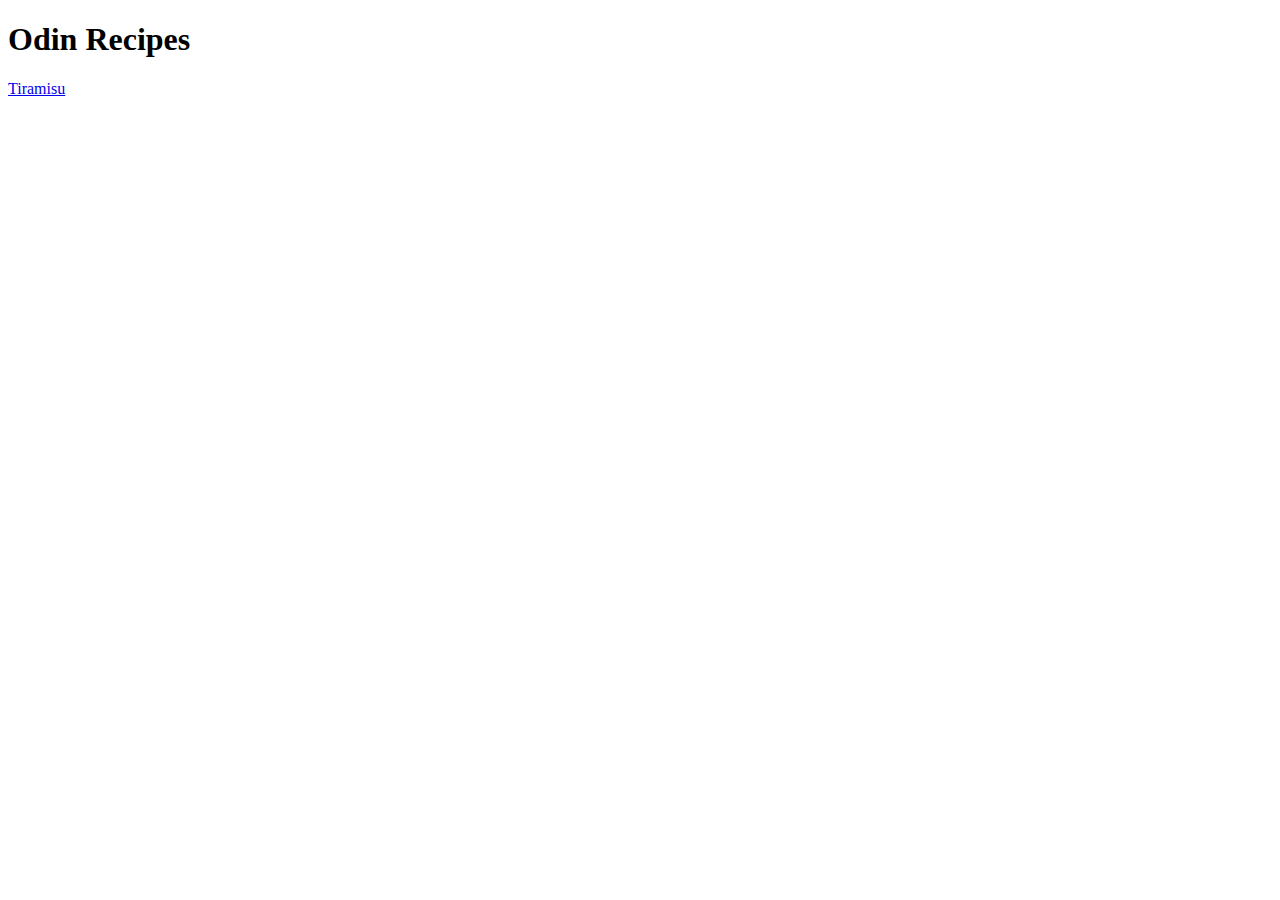
==== index.html @ 1e7599d2 "Added webpage for Tiramisu recipe" ====
<!DOCTYPE html>
<html lang="en">
    <head>
        <meta charset="UTF-8">
        <title>Project: Recipes</title>
    </head>

    <body>
        <h1>Odin Recipes</h1>

        <a href="recipes/tiramisu.html">Tiramisu</a>

    </body>
</html>
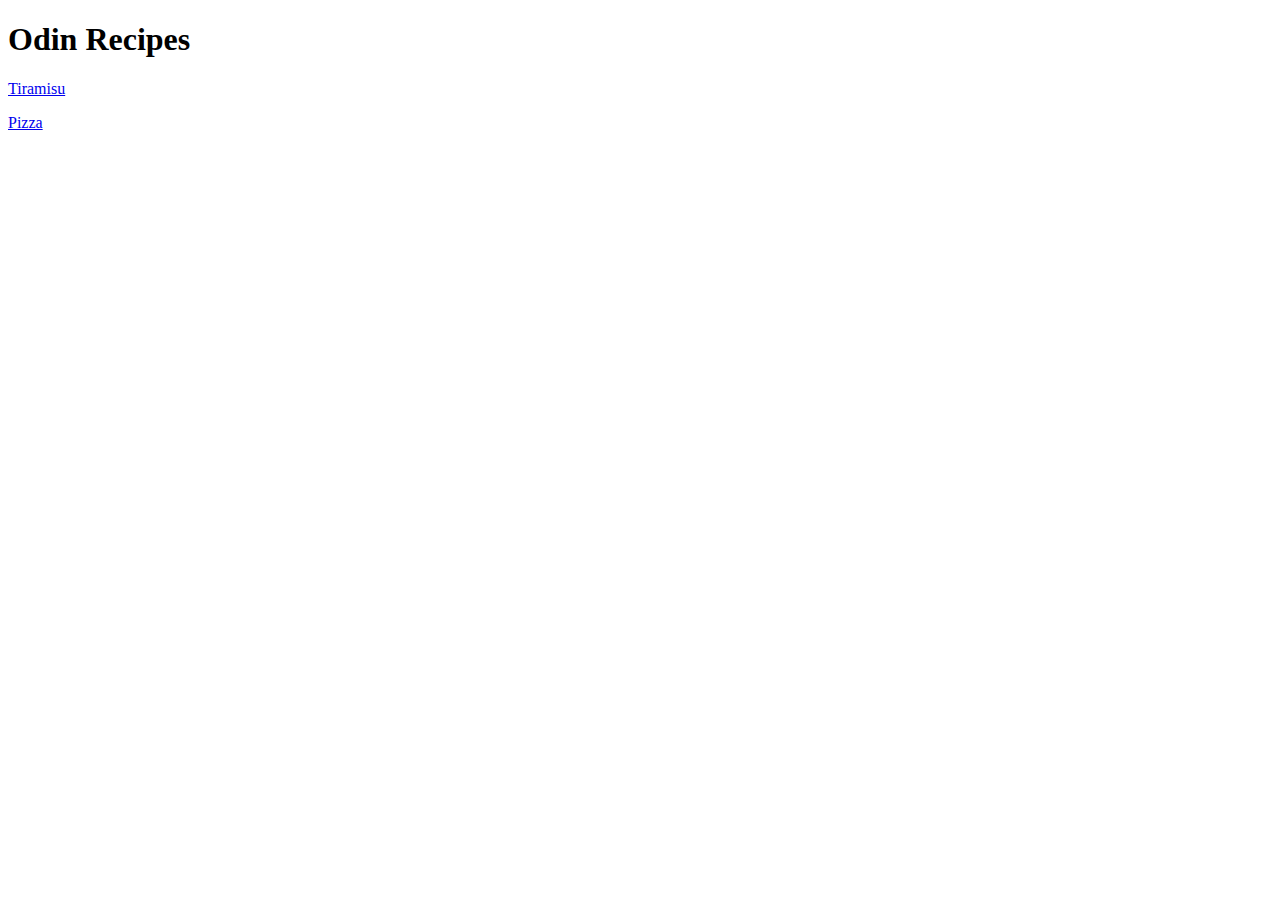
==== commit 3533a534: "Add recipe page for Pizza" ====
--- a/index.html
+++ b/index.html
@@ -1,14 +1,18 @@
 <!DOCTYPE html>
 <html lang="en">
-    <head>
-        <meta charset="UTF-8">
-        <title>Project: Recipes</title>
-    </head>
 
-    <body>
-        <h1>Odin Recipes</h1>
+<head>
+    <meta charset="UTF-8">
+    <title>Project: Recipes</title>
+</head>
 
-        <a href="recipes/tiramisu.html">Tiramisu</a>
+<body>
+    <h1>Odin Recipes</h1>
 
-    </body>
+    <p><a href="recipes/tiramisu.html">Tiramisu</a></p>
+
+    <p><a href="recipes/pizza.html">Pizza</a></p>
+
+</body>
+
 </html>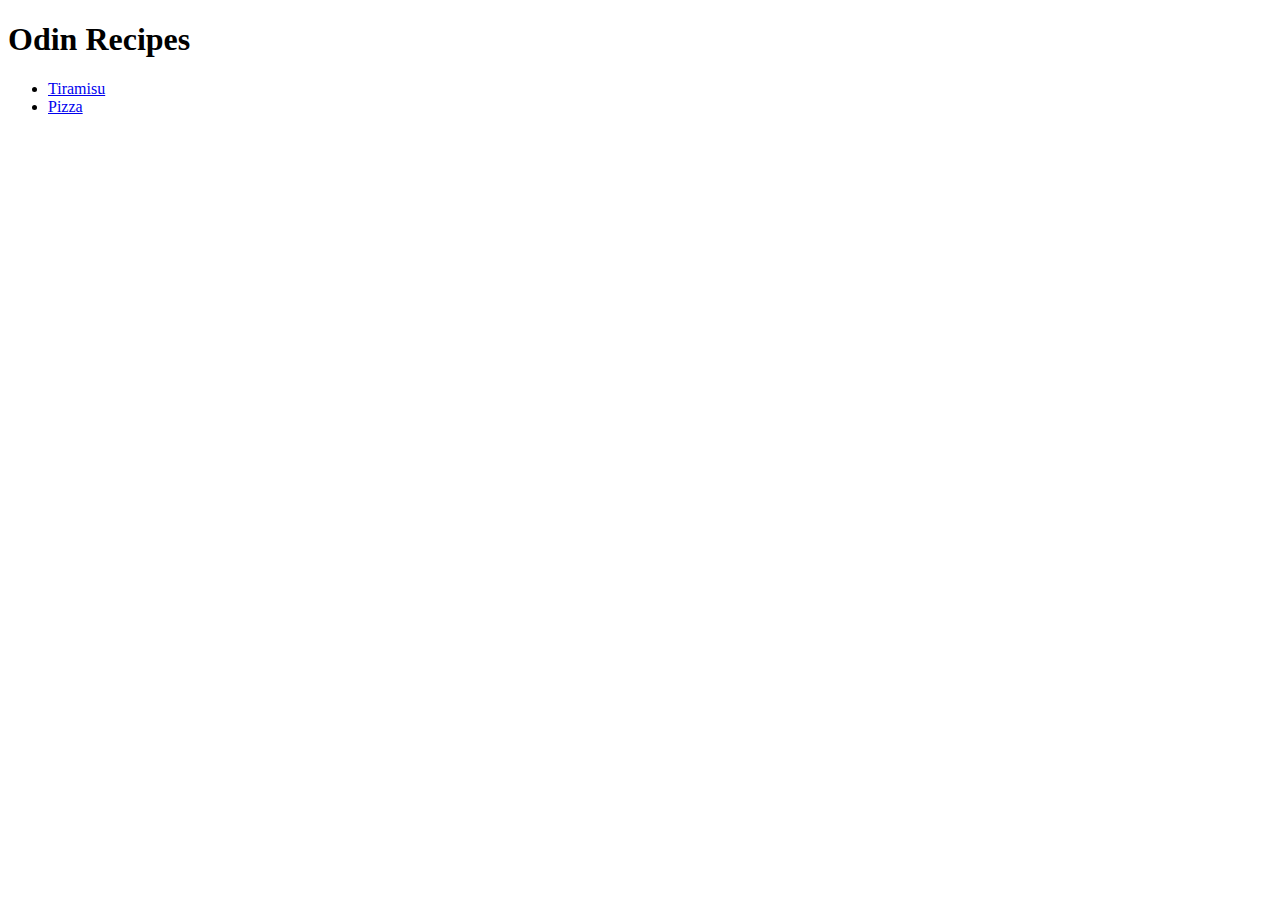
==== commit e702a2cb: "Put the recipes in a list in the homepage" ====
--- a/index.html
+++ b/index.html
@@ -8,11 +8,12 @@
 
 <body>
     <h1>Odin Recipes</h1>
-
-    <p><a href="recipes/tiramisu.html">Tiramisu</a></p>
-
-    <p><a href="recipes/pizza.html">Pizza</a></p>
-
+    
+    <ul>
+        <li><a href="recipes/tiramisu.html">Tiramisu</a></li>
+        <li><a href="recipes/pizza.html">Pizza</a></li>
+    </ul>
+    
 </body>
 
 </html>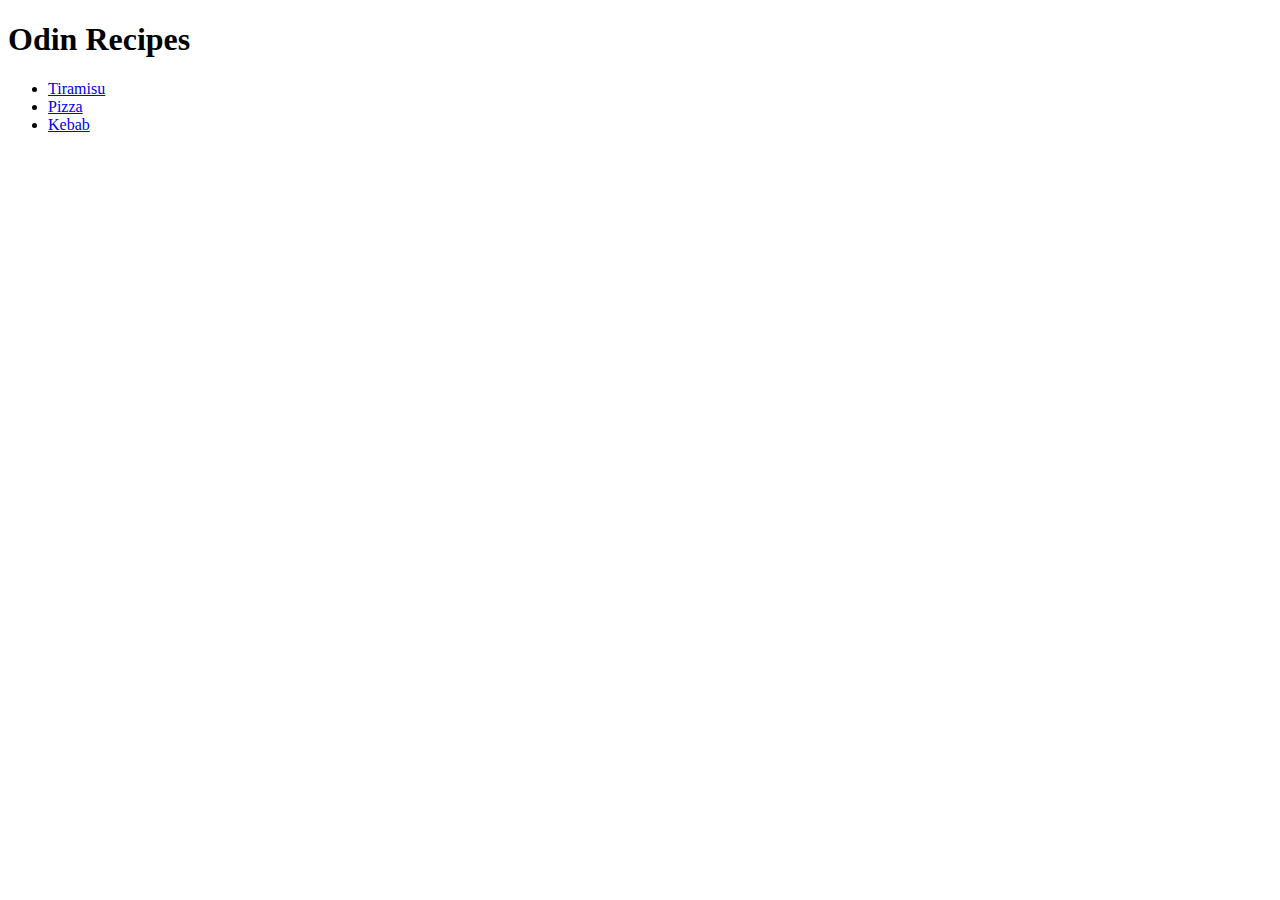
==== commit a4ea93f9: "Add page for Kebab recipe" ====
--- a/index.html
+++ b/index.html
@@ -8,10 +8,11 @@
 
 <body>
     <h1>Odin Recipes</h1>
-    
+
     <ul>
         <li><a href="recipes/tiramisu.html">Tiramisu</a></li>
         <li><a href="recipes/pizza.html">Pizza</a></li>
+        <li><a href="recipes/kebab.html">Kebab</a></li>
     </ul>
     
 </body>
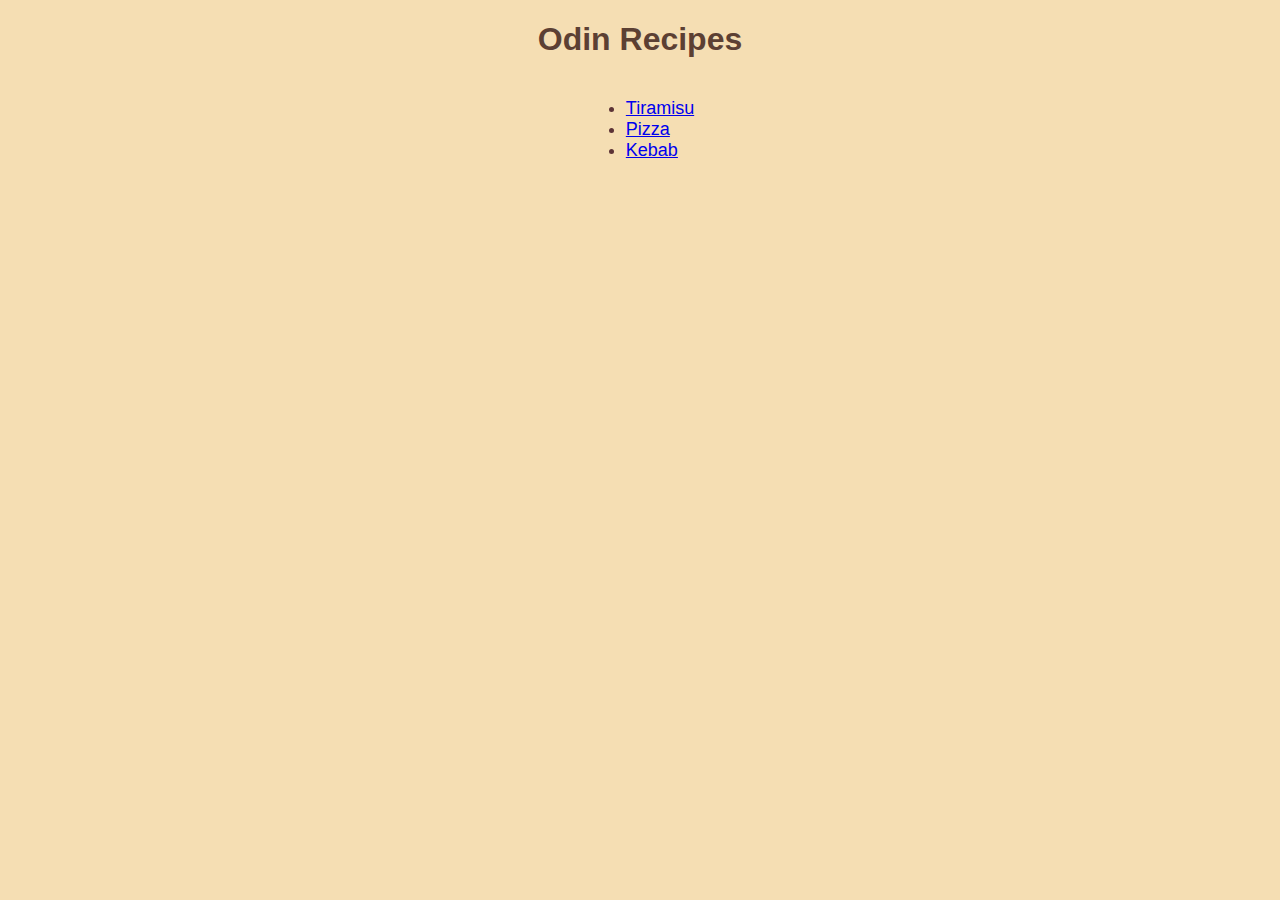
==== commit 9c7dbc5e: "Link style.css with html files" ====
--- a/index.html
+++ b/index.html
@@ -2,6 +2,7 @@
 <html lang="en">
 
 <head>
+    <link rel="stylesheet" href="css/style.css">
     <meta charset="UTF-8">
     <title>Project: Recipes</title>
 </head>
@@ -10,11 +11,11 @@
     <h1>Odin Recipes</h1>
 
     <ul>
-        <li><a href="recipes/tiramisu.html">Tiramisu</a></li>
-        <li><a href="recipes/pizza.html">Pizza</a></li>
-        <li><a href="recipes/kebab.html">Kebab</a></li>
+        <li class="first"><a href="recipes/tiramisu.html">Tiramisu</a></li>
+        <li class="second"><a href="recipes/pizza.html">Pizza</a></li>
+        <li class="third"><a href="recipes/kebab.html">Kebab</a></li>
     </ul>
-    
+
 </body>
 
 </html>--- a/css/style.css
+++ b/css/style.css
@@ -0,0 +1,25 @@
+body {
+    background-color: wheat;
+    text-align: center;
+}
+
+h1,
+h3 {
+    color: #5C4033;
+    font-family: Verdana, Geneva, Tahoma, sans-serif;
+}
+
+ul,
+ol {
+    color: #5c3336;
+    font-family: 'Trebuchet MS', 'Lucida Sans Unicode', 'Lucida Grande', 'Lucida Sans', Arial, sans-serif;
+    display: inline-block;
+    text-align: left;
+    font-size: 18px;
+}
+
+p {
+    font-family: 'Trebuchet MS', 'Lucida Sans Unicode', 'Lucida Grande', 'Lucida Sans', Arial, sans-serif;
+    font-size: 16px;
+    color: #25120f;
+}